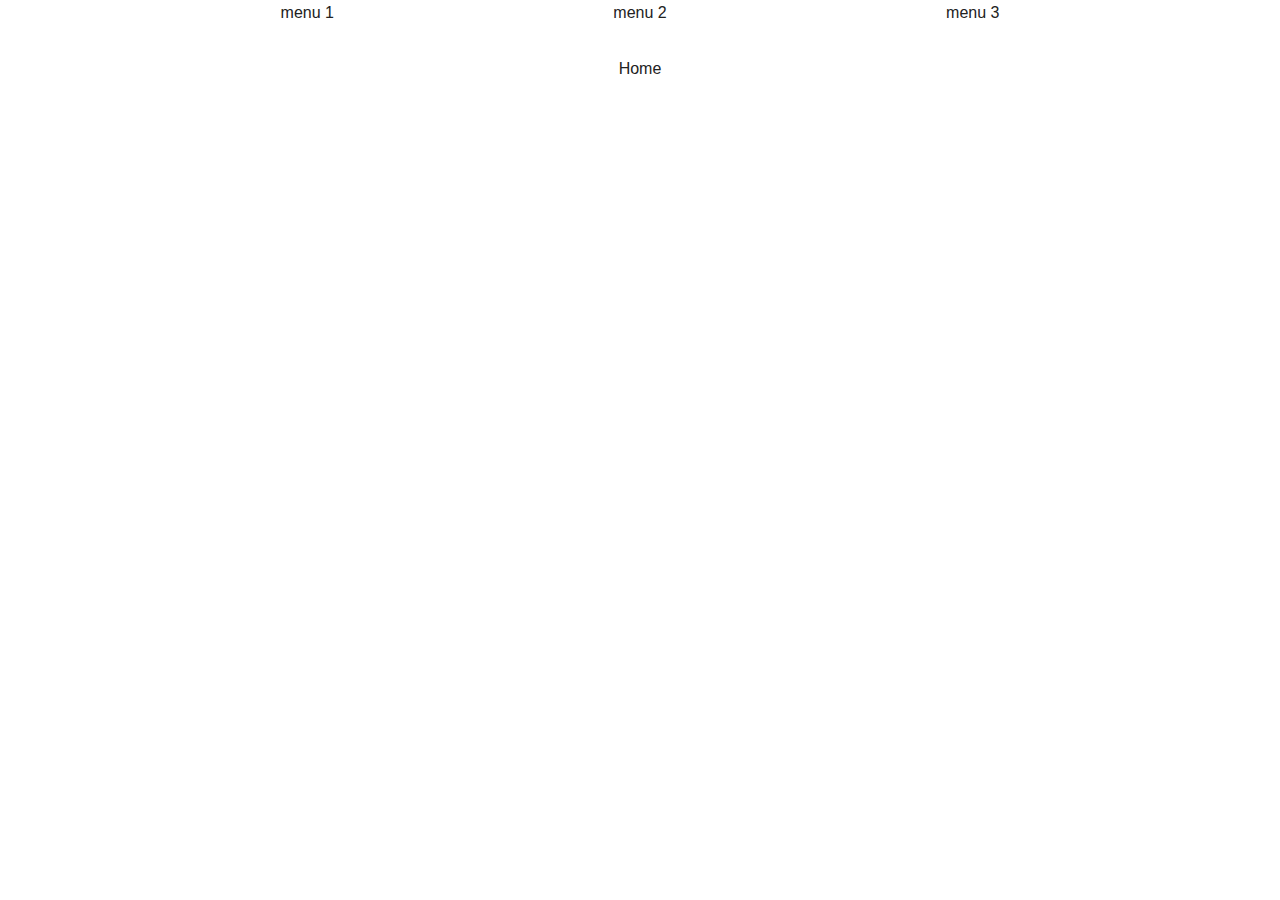
==== index.html @ 7309698f "initial commit" ====
<!DOCTYPE html>
<!--[if lt IE 7]>      <html class="no-js lt-ie9 lt-ie8 lt-ie7"> <![endif]-->
<!--[if IE 7]>         <html class="no-js lt-ie9 lt-ie8"> <![endif]-->
<!--[if IE 8]>         <html class="no-js lt-ie9"> <![endif]-->
<!--[if gt IE 8]><!--> <html class="no-js"> <!--<![endif]-->
    <head>
        <meta charset="utf-8">
        <meta http-equiv="X-UA-Compatible" content="IE=edge,chrome=1">
        <title></title>
        <meta name="description" content="">
        <meta name="viewport" content="width=device-width">

        <link rel="stylesheet" href="css/normalize.min.css">
        <link rel="stylesheet" href="css/main.css">

        <script src="js/vendor/modernizr-2.6.2-respond-1.1.0.min.js"></script>
    </head>
    <body ng-app="shaselton.poc">
        <!--[if lt IE 7]>
            <p class="chromeframe">You are using an <strong>outdated</strong> browser. Please <a href="http://browsehappy.com/">upgrade your browser</a> or <a href="http://www.google.com/chromeframe/?redirect=true">activate Google Chrome Frame</a> to improve your experience.</p>
        <![endif]-->

        <div ng-controller="mainController">
        <div class="header-container">
            <header class="wrapper clearfix">
                <nav>
                    <ul>
                        <li>menu 1</li>
                        <li>menu 2</li>
                        <li>menu 3</li>
                    </ul>
                </nav>
            </header>
        </div>

        <div class="main-container">
            <div class="main wrapper clearfix" >
                <div ng-view class="content"></div>
            </div> <!-- #main -->
        </div> <!-- #main-container -->

<!--
        <script src="//ajax.googleapis.com/ajax/libs/jquery/1.10.1/jquery.min.js"></script>
        <script>window.jQuery || document.write('<script src="js/vendor/jquery-1.10.1.min.js"><\/script>')</script>
-->
        <script src="js/vendor/angular.js"></script>
        <script src="js/app-ck.js"></script>
        <script src="js/Controllers/main-controller-ck.js"></script>
        <script src="js/Directives/subitem-directive-ck.js"></script>

        <script>
            var _gaq=[['_setAccount','UA-XXXXX-X'],['_trackPageview']];
            (function(d,t){var g=d.createElement(t),s=d.getElementsByTagName(t)[0];
            g.src='//www.google-analytics.com/ga.js';
            s.parentNode.insertBefore(g,s)}(document,'script'));
        </script>
    </body>
</html>
---- css/main.css ----
/* ==========================================================================
   HTML5 Boilerplate styles - h5bp.com (generated via initializr.com)
   ========================================================================== */

html,
button,
input,
select,
textarea {
    color: #222;
}

body {
    font-size: 1em;
    line-height: 1.4;
}

::-moz-selection {
    background: #b3d4fc;
    text-shadow: none;
}

::selection {
    background: #b3d4fc;
    text-shadow: none;
}

hr {
    display: block;
    height: 1px;
    border: 0;
    border-top: 1px solid #ccc;
    margin: 1em 0;
    padding: 0;
}

img {
    vertical-align: middle;
}

fieldset {
    border: 0;
    margin: 0;
    padding: 0;
}

textarea {
    resize: vertical;
}

.chromeframe {
    margin: 0.2em 0;
    background: #ccc;
    color: #000;
    padding: 0.2em 0;
}


/* ===== Initializr Styles ==================================================
   Author: Jonathan Verrecchia - verekia.com/initializr/responsive-template
   ========================================================================== */

body {
    font: 16px/26px Helvetica, Helvetica Neue, Arial;
}

.wrapper {
    width: 90%;
    margin: 0 5%;
}


/* ==============
    MOBILE: Menu
   ============== */

nav ul {
    margin: 0;
    padding: 0;
    text-align: center;
}

nav a:hover,
nav a:visited {
    color: white;
}


/* ==============
    MOBILE: Main
   ============== */

.main {
    padding: 30px 0;
}

.main article h1 {
    font-size: 2em;
}

.main aside {
    color: white;
    padding: 0px 5% 10px;
}

.footer-container footer {
    color: white;
    padding: 20px 0;
}

/* ===============
    ALL: IE Fixes
   =============== */

.ie7 .title {
    padding-top: 20px;
}

/* ==========================================================================
   Author's custom styles
   ========================================================================== */




.content{
    text-align: center;
}










/* ==========================================================================
   Media Queries
   ========================================================================== */

@media only screen and (min-width: 480px) {

/* ====================
    INTERMEDIATE: Menu
   ==================== */

    nav a {
        float: left;
        width: 27%;
        margin: 0 1.7%;
        padding: 25px 2%;
        margin-bottom: 0;
    }

    nav li:first-child a {
        margin-left: 0;
    }

    nav li:last-child a {
        margin-right: 0;
    }

/* ========================
    INTERMEDIATE: IE Fixes
   ======================== */



    nav ul li {
        display: inline-block;
        width: 32%;
    }

    .oldie nav a {
        margin: 0 0.7%;
    }
}

@media only screen and (min-width: 768px) {

/* ====================
    WIDE: CSS3 Effects
   ==================== */

    

/* ============
    WIDE: Menu
   ============ */

    

/* ============
    WIDE: Main
   ============ */

    .main article {
        float: left;
        width: 57%;
    }

    .main aside {
        float: right;
        width: 28%;
    }
}

@media only screen and (min-width: 1140px) {

/* ===============
    Maximal Width
   =============== */

    .wrapper {
        width: 1026px; /* 1140px - 10% for margins */
        margin: 0 auto;
    }
}

/* ==========================================================================
   Helper classes
   ========================================================================== */

.ir {
    background-color: transparent;
    border: 0;
    overflow: hidden;
    *text-indent: -9999px;
}

.ir:before {
    content: "";
    display: block;
    width: 0;
    height: 150%;
}

.hidden {
    display: none !important;
    visibility: hidden;
}

.visuallyhidden {
    border: 0;
    clip: rect(0 0 0 0);
    height: 1px;
    margin: -1px;
    overflow: hidden;
    padding: 0;
    position: absolute;
    width: 1px;
}

.visuallyhidden.focusable:active,
.visuallyhidden.focusable:focus {
    clip: auto;
    height: auto;
    margin: 0;
    overflow: visible;
    position: static;
    width: auto;
}

.invisible {
    visibility: hidden;
}

.clearfix:before,
.clearfix:after {
    content: " ";
    display: table;
}

.clearfix:after {
    clear: both;
}

.clearfix {
    *zoom: 1;
}

/* ==========================================================================
   Print styles
   ========================================================================== */

@media print {
    * {
        background: transparent !important;
        color: #000 !important; /* Black prints faster: h5bp.com/s */
        box-shadow: none !important;
        text-shadow: none !important;
    }

    a,
    a:visited {
        text-decoration: underline;
    }

    a[href]:after {
        content: " (" attr(href) ")";
    }

    abbr[title]:after {
        content: " (" attr(title) ")";
    }

    /*
     * Don't show links for images, or javascript/internal links
     */

    .ir a:after,
    a[href^="javascript:"]:after,
    a[href^="#"]:after {
        content: "";
    }

    pre,
    blockquote {
        border: 1px solid #999;
        page-break-inside: avoid;
    }

    thead {
        display: table-header-group; /* h5bp.com/t */
    }

    tr,
    img {
        page-break-inside: avoid;
    }

    img {
        max-width: 100% !important;
    }

    @page {
        margin: 0.5cm;
    }

    p,
    h2,
    h3 {
        orphans: 3;
        widows: 3;
    }

    h2,
    h3 {
        page-break-after: avoid;
    }
}
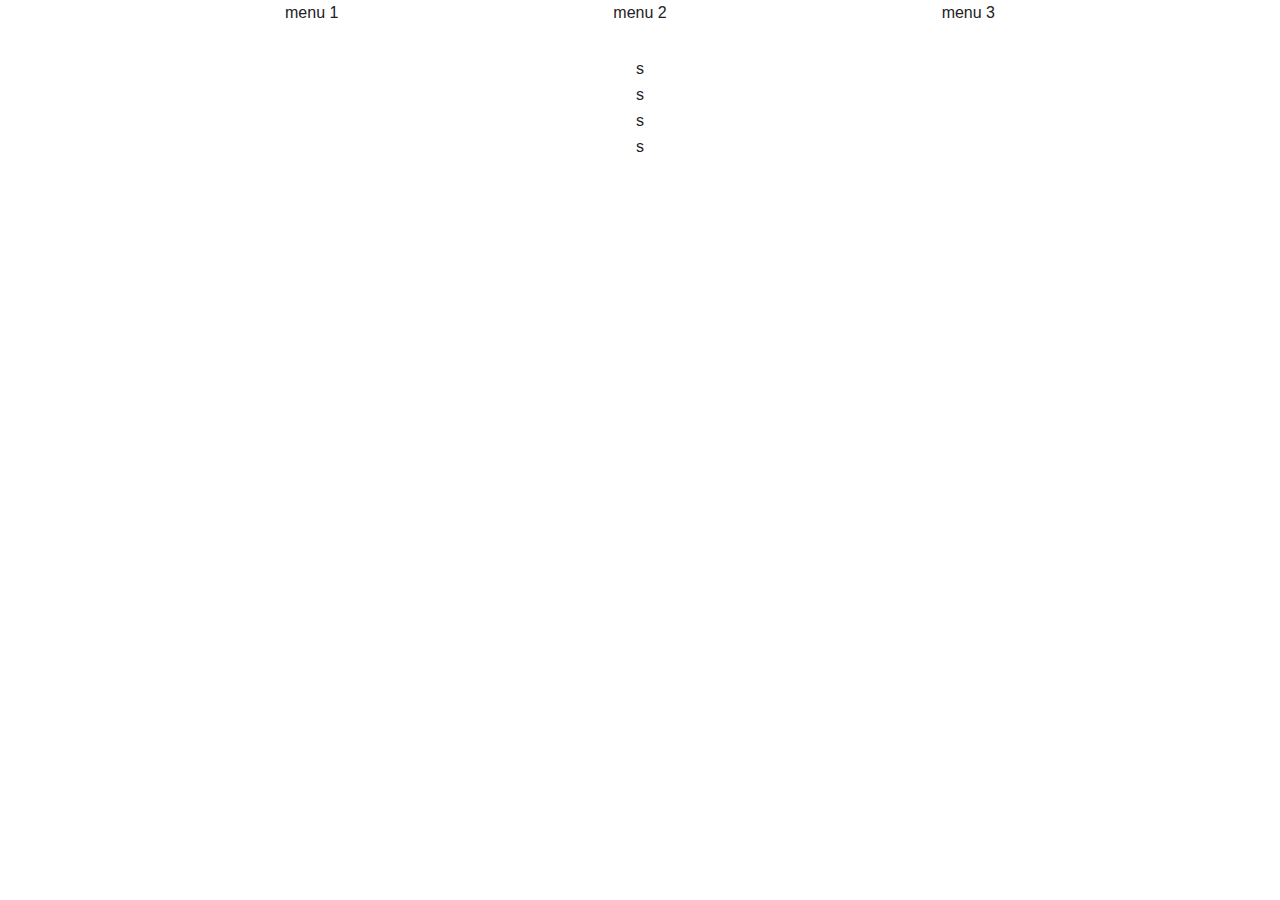
==== commit 35754678: "building out basic controller and directives" ====
--- a/index.html
+++ b/index.html
@@ -21,23 +21,22 @@
         <![endif]-->
 
         <div ng-controller="mainController">
-        <div class="header-container">
-            <header class="wrapper clearfix">
-                <nav>
-                    <ul>
-                        <li>menu 1</li>
-                        <li>menu 2</li>
-                        <li>menu 3</li>
-                    </ul>
-                </nav>
-            </header>
+            <div class="header-container">
+                <header class="wrapper clearfix">
+                    <nav>
+                        <ul>
+                            <li ng-repeat="item in menuItems" ng-click="changeMenu(item)">{{item.title}}</li>
+                        </ul>
+                    </nav>
+                </header>
+            </div>
+
+            <div class="main-container">
+                <div class="main wrapper clearfix" >
+                    <div ng-view class="content"></div>
+                </div> <!-- #main -->
+            </div> <!-- #main-container -->
         </div>
-
-        <div class="main-container">
-            <div class="main wrapper clearfix" >
-                <div ng-view class="content"></div>
-            </div> <!-- #main -->
-        </div> <!-- #main-container -->
 
 <!--
         <script src="//ajax.googleapis.com/ajax/libs/jquery/1.10.1/jquery.min.js"></script>
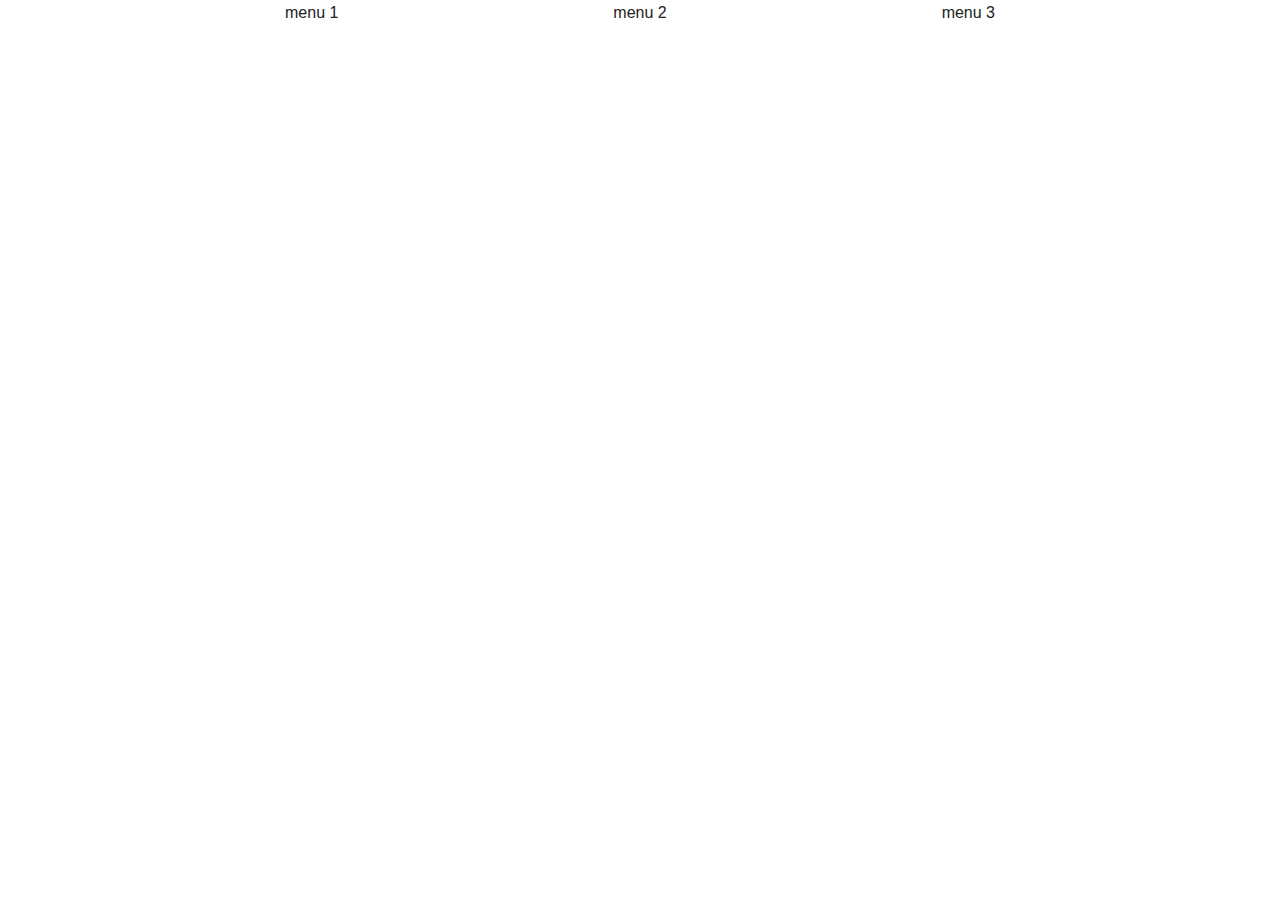
==== commit 6a557ff1: "menu updating subitems.  clicking subitems changes state" ====
--- a/index.html
+++ b/index.html
@@ -20,8 +20,8 @@
             <p class="chromeframe">You are using an <strong>outdated</strong> browser. Please <a href="http://browsehappy.com/">upgrade your browser</a> or <a href="http://www.google.com/chromeframe/?redirect=true">activate Google Chrome Frame</a> to improve your experience.</p>
         <![endif]-->
 
-        <div ng-controller="mainController">
-            <div class="header-container">
+        <div>
+            <div class="header-container"  ng-controller="menuController">
                 <header class="wrapper clearfix">
                     <nav>
                         <ul>
@@ -45,7 +45,9 @@
         <script src="js/vendor/angular.js"></script>
         <script src="js/app-ck.js"></script>
         <script src="js/Controllers/main-controller-ck.js"></script>
+        <script src="js/Controllers/menu-controller-ck.js"></script>
         <script src="js/Directives/subitem-directive-ck.js"></script>
+        <script src="js/Services/menu-service-ck.js"></script>
 
         <script>
             var _gaq=[['_setAccount','UA-XXXXX-X'],['_trackPageview']];
--- a/css/main.css
+++ b/css/main.css
@@ -124,11 +124,24 @@
 
 
 .content{
-    text-align: center;
-}
-
-
-
+    -webkit-column-count: 2;
+    -webkit-column-gap:   20px;  
+    -moz-column-count:    2;
+    -moz-column-gap:      20px;
+    column-count:         2;
+    column-gap:           20px;
+}
+
+
+.mod-subitem .active{
+    background-color: #eee;
+}
+
+.mod-subitem{
+    background-color: #fff;
+    border: 2px solid #f00;
+    margin-bottom: 20px;
+}
 
 
 
@@ -184,7 +197,14 @@
     WIDE: CSS3 Effects
    ==================== */
 
-    
+    .content{
+        -webkit-column-count: 3;
+        -webkit-column-gap:   20px;  
+        -moz-column-count:    3;
+        -moz-column-gap:      20px;
+        column-count:         3;
+        column-gap:           20px;
+    }
 
 /* ============
     WIDE: Menu
@@ -216,6 +236,15 @@
     .wrapper {
         width: 1026px; /* 1140px - 10% for margins */
         margin: 0 auto;
+    }
+
+    .content{
+        -webkit-column-count: 4;
+        -webkit-column-gap:   20px;  
+        -moz-column-count:    4;
+        -moz-column-gap:      20px;
+        column-count:         4;
+        column-gap:           20px;
     }
 }
 
